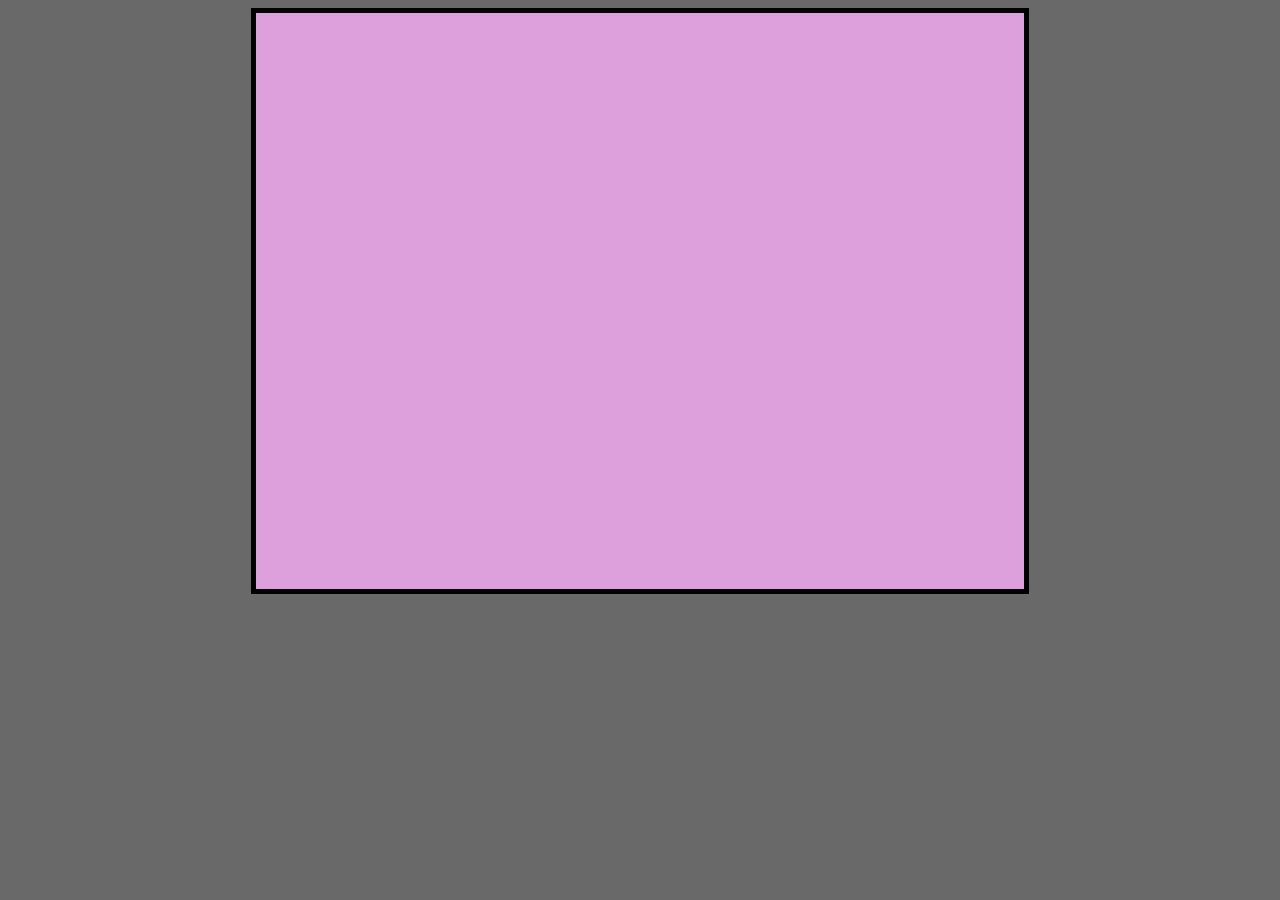
==== Snake/index.html @ f9c973cd "snake.own.v1" ====
<!DOCTYPE html>
<html lang="en">
<head>
  <meta charset="UTF-8">
  <meta name="viewport" content="width=device-width, initial-scale=1.0">
  <link rel="stylesheet" href="style.css">
  <title>Snake</title>
</head>
<body>
  <canvas id="canvas"></canvas>
</body>
</html>
<script type="module" src="main.mjs"></script>
---- Snake/style.css ----
*{
  background-color:dimgray;
  text-align:center;
}
canvas{
  background-color:plum;
  border:5px solid;
}
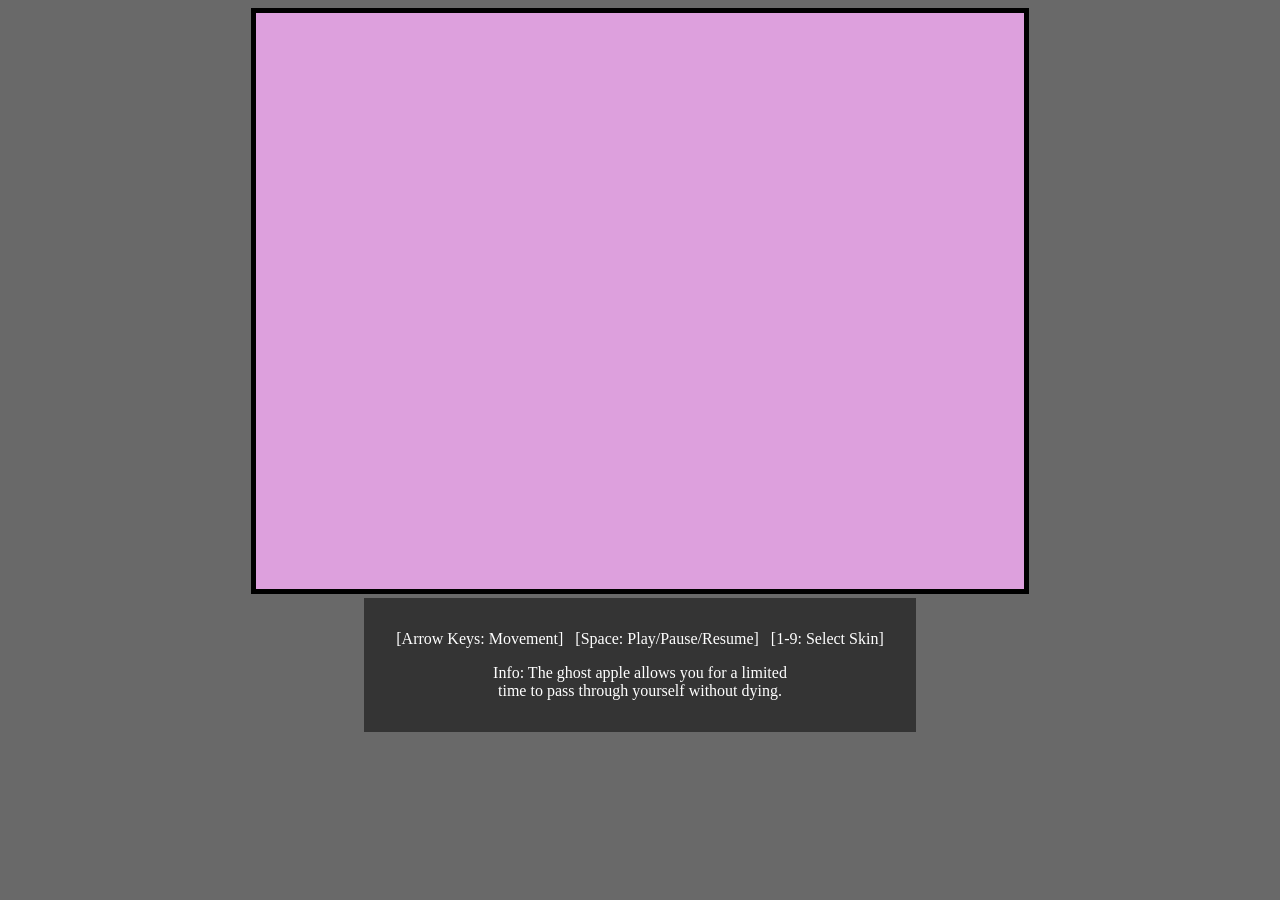
==== commit b82d95f4: "snake.own.v2" ====
--- a/Snake/index.html
+++ b/Snake/index.html
@@ -7,7 +7,11 @@
   <title>Snake</title>
 </head>
 <body>
-  <canvas id="canvas"></canvas>
+  <canvas id="canvas"></canvas><br>
+  <div>
+    <p>[Arrow Keys: Movement] &nbsp; [Space: Play/Pause/Resume] &nbsp; [1-9: Select Skin]</p>
+    <p>Info: The ghost apple allows you for a limited<br>time to pass through yourself without dying.</p>
+  </div>
 </body>
 </html>
 <script type="module" src="main.mjs"></script>
--- a/Snake/style.css
+++ b/Snake/style.css
@@ -5,4 +5,14 @@
 canvas{
   background-color:plum;
   border:5px solid;
+}
+div{
+  display:inline-block;
+  background-color:rgba(0, 0, 0, 0.5);;
+  color:white;
+  padding:1em;
+}
+p{
+  background-color:transparent;
+  margin:1em;
 }
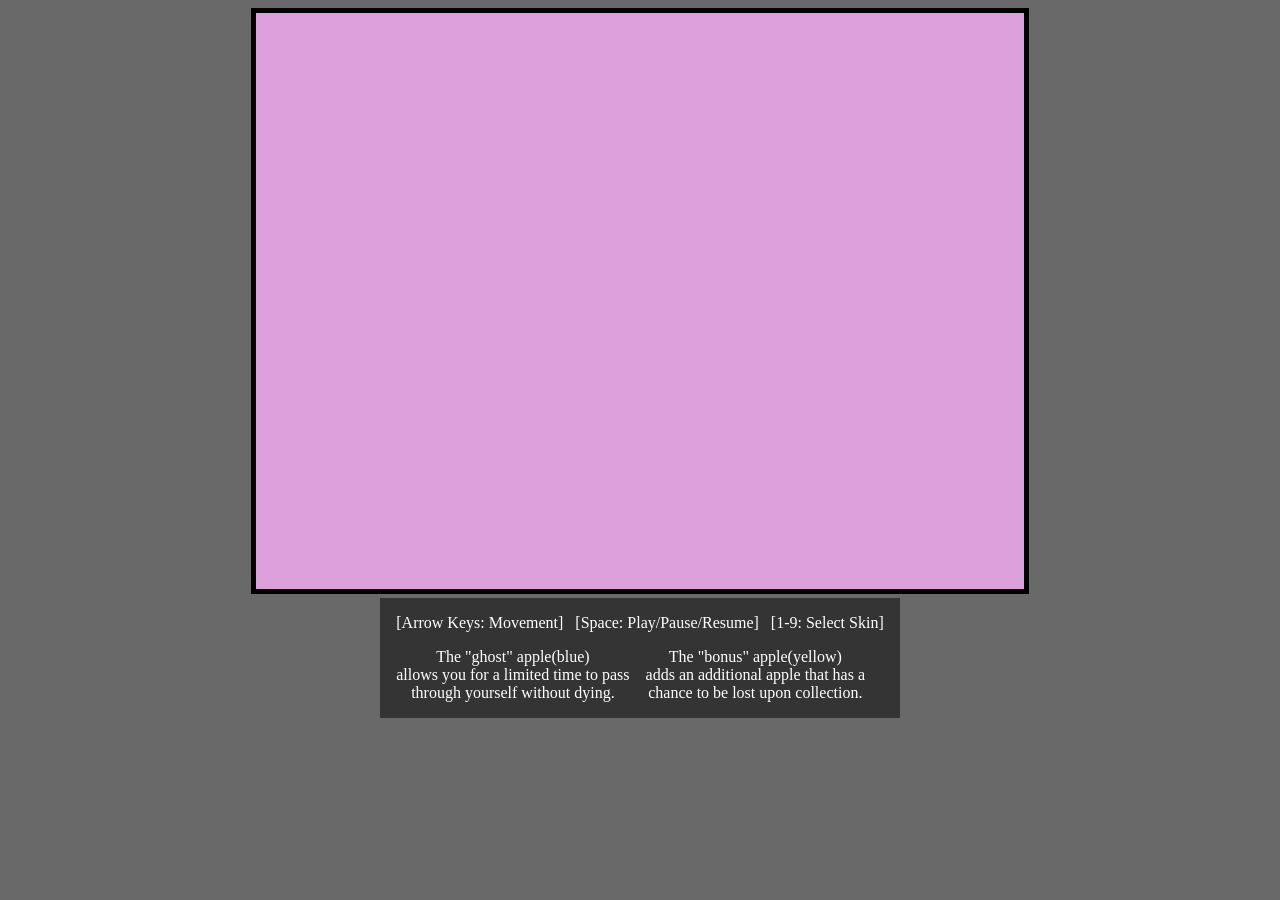
==== commit a13038b6: "snake.own.v4" ====
--- a/Snake/index.html
+++ b/Snake/index.html
@@ -8,9 +8,12 @@
 </head>
 <body>
   <canvas id="canvas"></canvas><br>
-  <div>
+  <div id="all">
     <p>[Arrow Keys: Movement] &nbsp; [Space: Play/Pause/Resume] &nbsp; [1-9: Select Skin]</p>
-    <p>Info: The ghost apple allows you for a limited<br>time to pass through yourself without dying.</p>
+    <div id="info">
+      <p>The "ghost" apple(blue)<br>allows you for a limited time to pass<br>through yourself without dying.</p>
+      <p>The "bonus" apple(yellow)<br>adds an additional apple that has a<br>chance to be lost upon collection.</p>
+    </div>
   </div>
 </body>
 </html>
--- a/Snake/style.css
+++ b/Snake/style.css
@@ -6,13 +6,17 @@
   background-color:plum;
   border:5px solid;
 }
-div{
+#all{
   display:inline-block;
   background-color:rgba(0, 0, 0, 0.5);;
   color:white;
-  padding:1em;
+  padding:0.5em;
+}
+#info{
+  background-color:transparent;
+  display:flex;
 }
 p{
   background-color:transparent;
-  margin:1em;
+  margin:0.5em;
 }
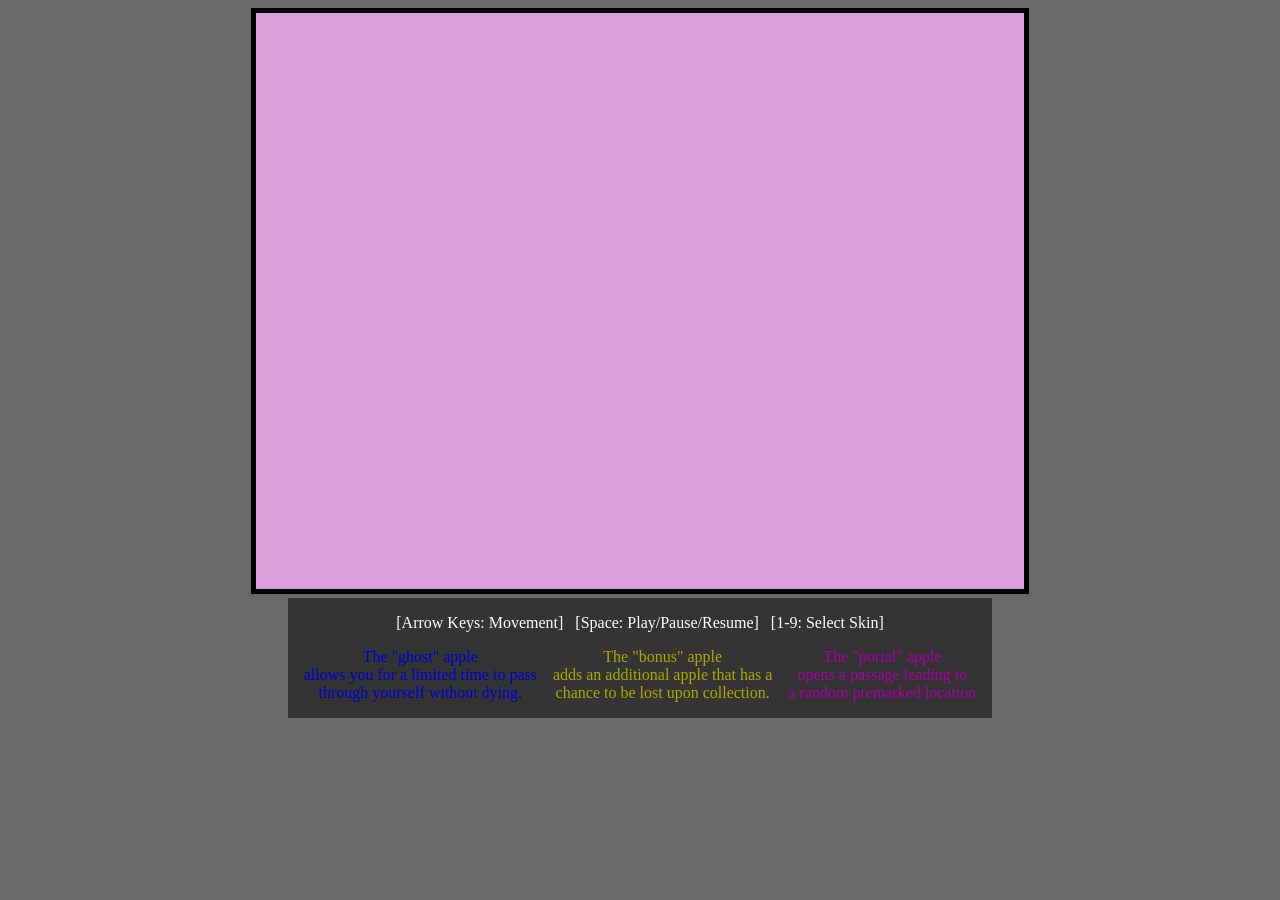
==== commit 1041ef99: "snake.own.v5" ====
--- a/Snake/index.html
+++ b/Snake/index.html
@@ -11,8 +11,9 @@
   <div id="all">
     <p>[Arrow Keys: Movement] &nbsp; [Space: Play/Pause/Resume] &nbsp; [1-9: Select Skin]</p>
     <div id="info">
-      <p>The "ghost" apple(blue)<br>allows you for a limited time to pass<br>through yourself without dying.</p>
-      <p>The "bonus" apple(yellow)<br>adds an additional apple that has a<br>chance to be lost upon collection.</p>
+      <p class="blue">The "ghost" apple<br>allows you for a limited time to pass<br>through yourself without dying.</p>
+      <p class="yellow">The "bonus" apple<br>adds an additional apple that has a<br>chance to be lost upon collection.</p>
+      <p class="purple">The "portal" apple<br>opens a passage leading to<br>a random premarked location</p>
     </div>
   </div>
 </body>
--- a/Snake/style.css
+++ b/Snake/style.css
@@ -7,10 +7,10 @@
   border:5px solid;
 }
 #all{
-  display:inline-block;
   background-color:rgba(0, 0, 0, 0.5);;
   color:white;
   padding:0.5em;
+  display:inline-block;
 }
 #info{
   background-color:transparent;
@@ -19,4 +19,16 @@
 p{
   background-color:transparent;
   margin:0.5em;
+}
+.blue{
+  display:inline-block;
+  color:rgba(0,0,212.5,1)
+}
+.yellow{
+  display:inline-block;
+  color:rgba(170,170,0,1)
+}
+.purple{
+  display:inline-block;
+  color:rgba(170,0,170,1)
 }
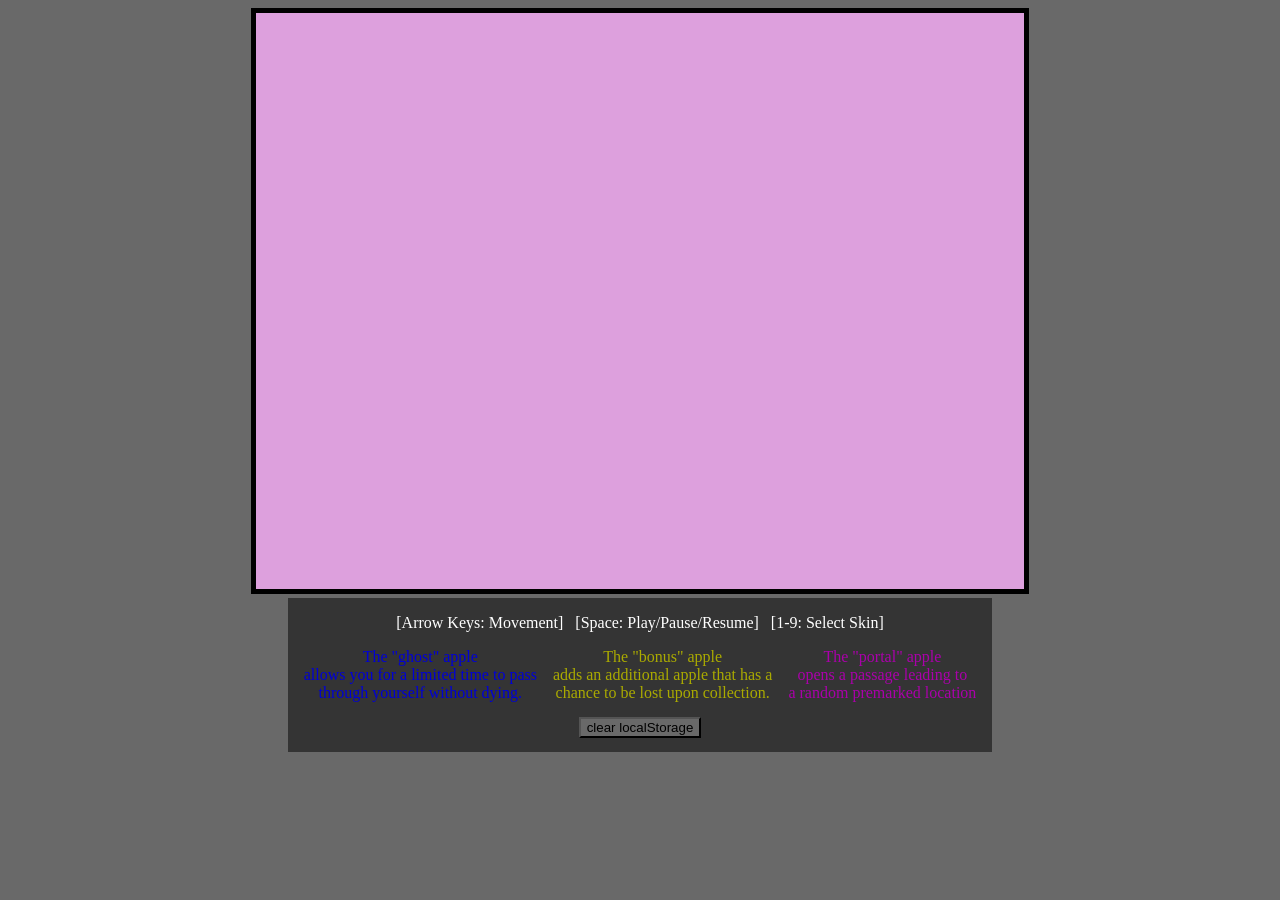
==== commit e659aae3: "snake.own.v6" ====
--- a/Snake/index.html
+++ b/Snake/index.html
@@ -15,6 +15,7 @@
       <p class="yellow">The "bonus" apple<br>adds an additional apple that has a<br>chance to be lost upon collection.</p>
       <p class="purple">The "portal" apple<br>opens a passage leading to<br>a random premarked location</p>
     </div>
+    <button onclick="clearLocalStorage()">clear localStorage</button>
   </div>
 </body>
 </html>
--- a/Snake/style.css
+++ b/Snake/style.css
@@ -31,4 +31,7 @@
 .purple{
   display:inline-block;
   color:rgba(170,0,170,1)
+}
+button{
+  margin:0.5em;
 }
